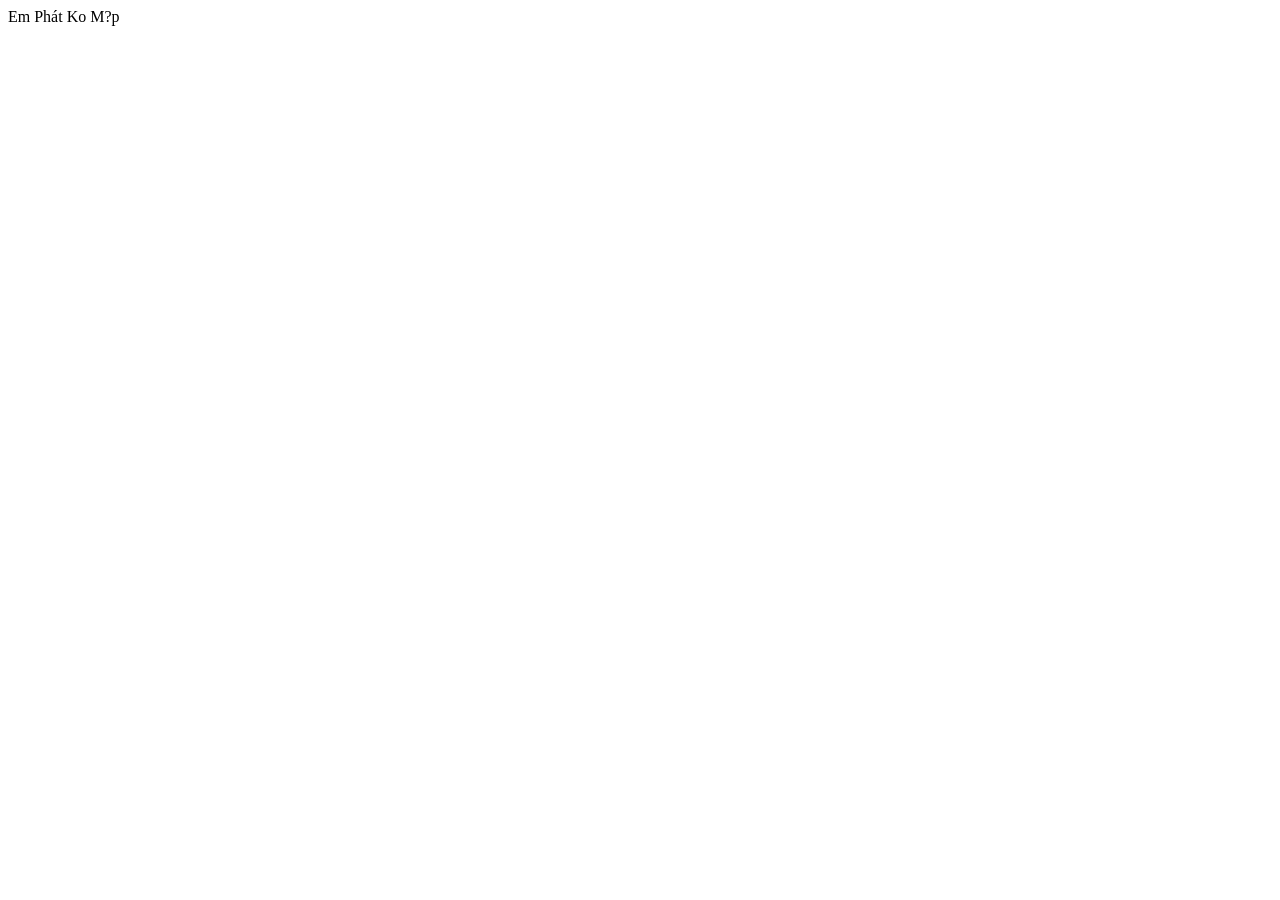
==== Birdee/src/java/test.html @ a6e66134 "phát" ====
<!DOCTYPE html>
<!--
Click nbfs://nbhost/SystemFileSystem/Templates/Licenses/license-default.txt to change this license
Click nbfs://nbhost/SystemFileSystem/Templates/JSP_Servlet/Html.html to edit this template
-->
<html>
    <head>
        <title>TODO supply a title</title>
        <meta charset="UTF-8">
        <meta name="viewport" content="width=device-width, initial-scale=1.0">
    </head>
    <body>
        <div>Em Phát Ko M?p</div>
    </body>
</html>
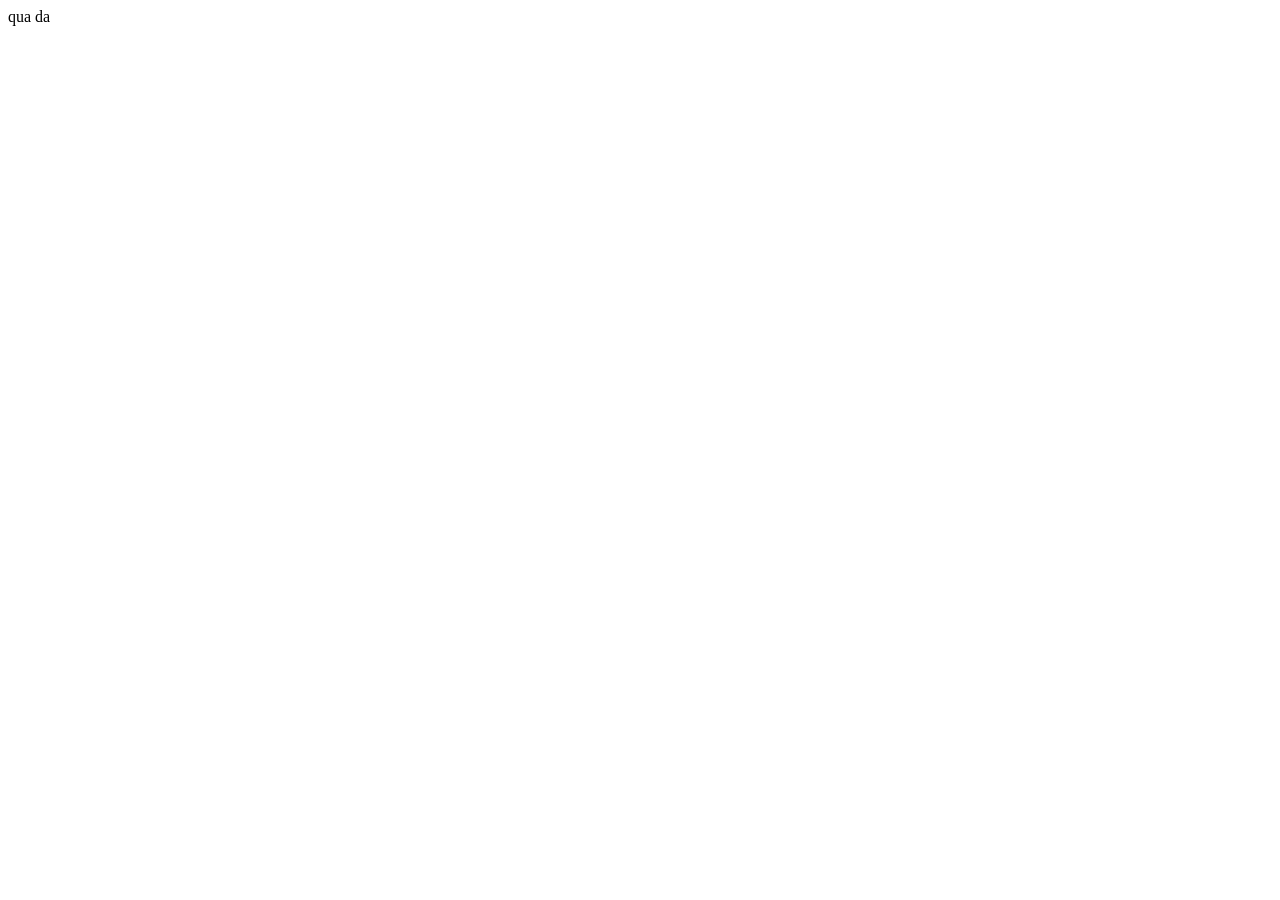
==== commit d874fa59: "phát" ====
--- a/Birdee/src/java/test.html
+++ b/Birdee/src/java/test.html
@@ -10,6 +10,6 @@
         <meta name="viewport" content="width=device-width, initial-scale=1.0">
     </head>
     <body>
-        <div>Em Phát Ko M?p</div>
+        <div>qua da</div>
     </body>
 </html>
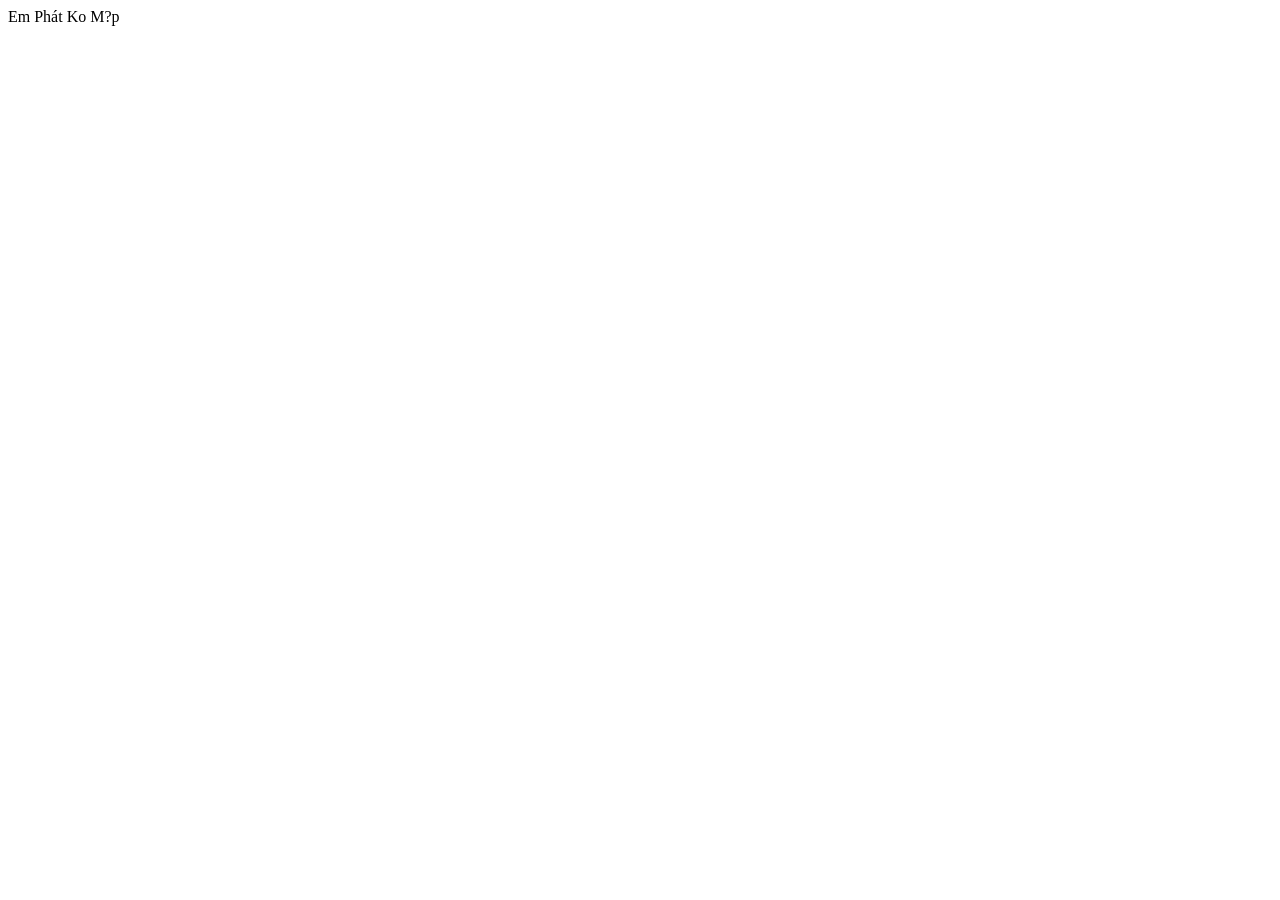
==== commit 9bb4abf4: "Merge branch 'main' into Khoi" ====
--- a/Birdee/src/java/test.html
+++ b/Birdee/src/java/test.html
@@ -10,6 +10,6 @@
         <meta name="viewport" content="width=device-width, initial-scale=1.0">
     </head>
     <body>
-        <div>qua da</div>
+        <div>Em Phát Ko M?p</div>
     </body>
 </html>
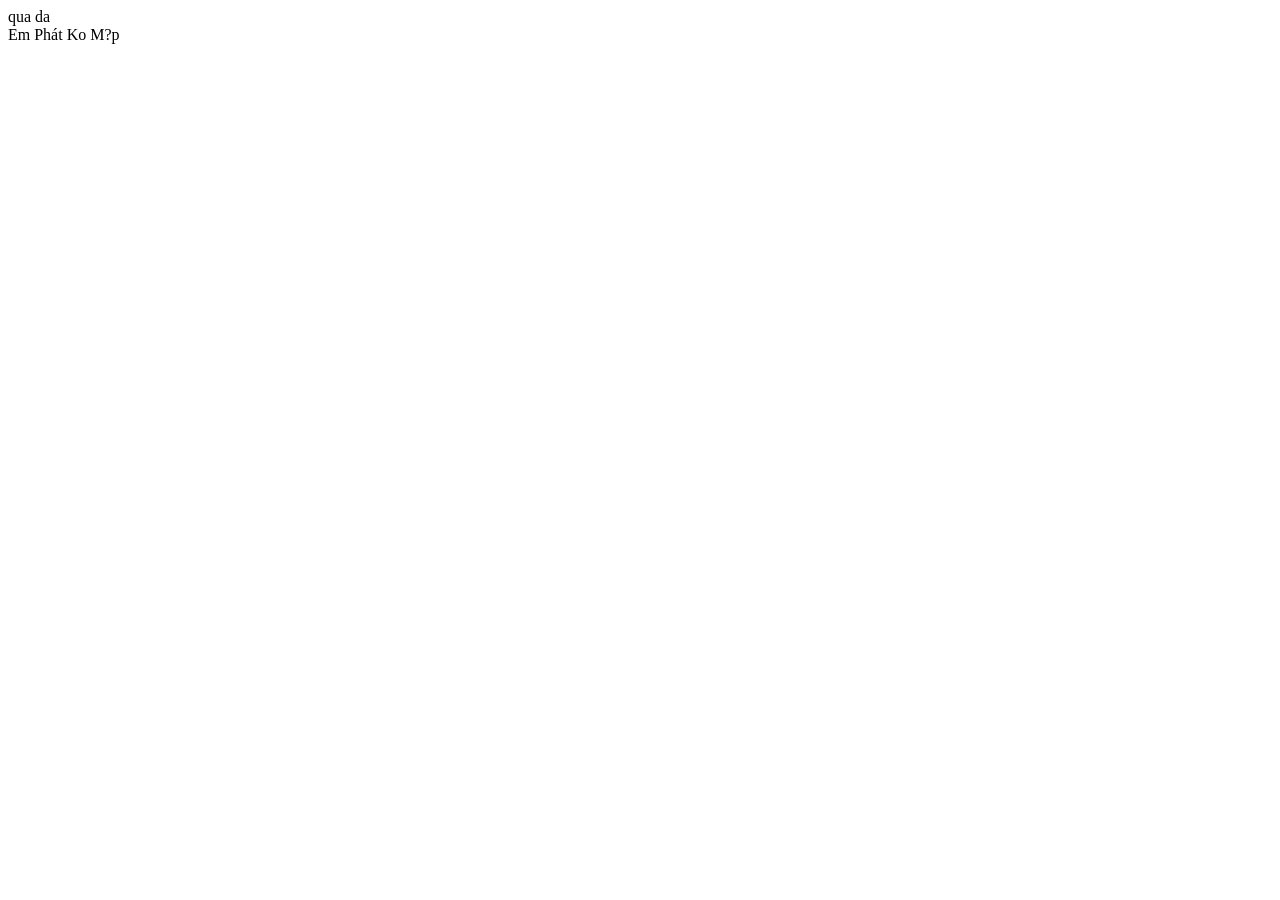
==== commit dce5912d: "Merge branch 'main' into Phat" ====
--- a/Birdee/src/java/test.html
+++ b/Birdee/src/java/test.html
@@ -10,6 +10,10 @@
         <meta name="viewport" content="width=device-width, initial-scale=1.0">
     </head>
     <body>
+
+        <div>qua da</div>
+
         <div>Em Phát Ko M?p</div>
+
     </body>
 </html>
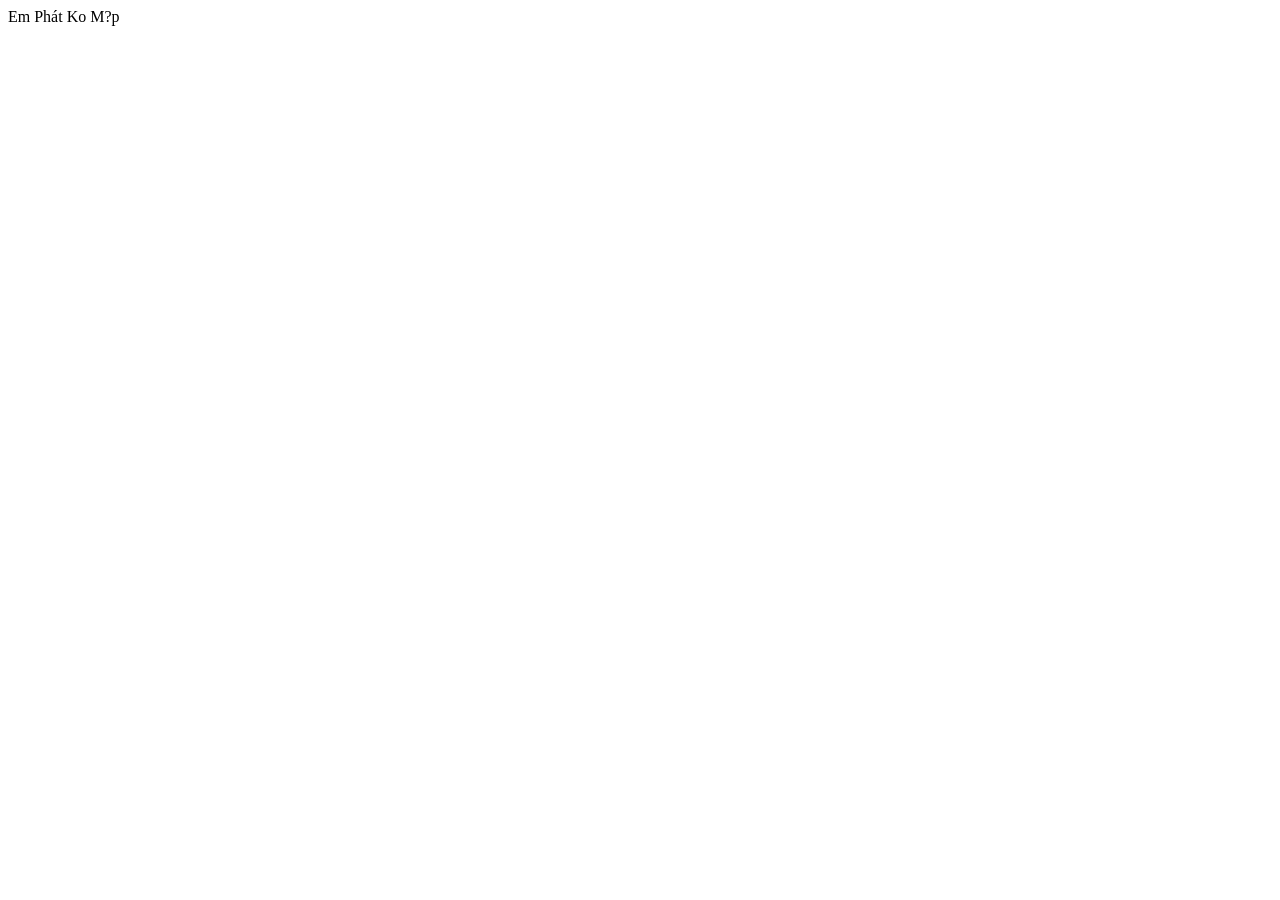
==== commit ce531c7e: "Merge branch 'Khoi' of https://github.com/khoipn99/Birdee into Khoi" ====
--- a/Birdee/src/java/test.html
+++ b/Birdee/src/java/test.html
@@ -10,10 +10,6 @@
         <meta name="viewport" content="width=device-width, initial-scale=1.0">
     </head>
     <body>
-
-        <div>qua da</div>
-
         <div>Em Phát Ko M?p</div>
-
     </body>
 </html>
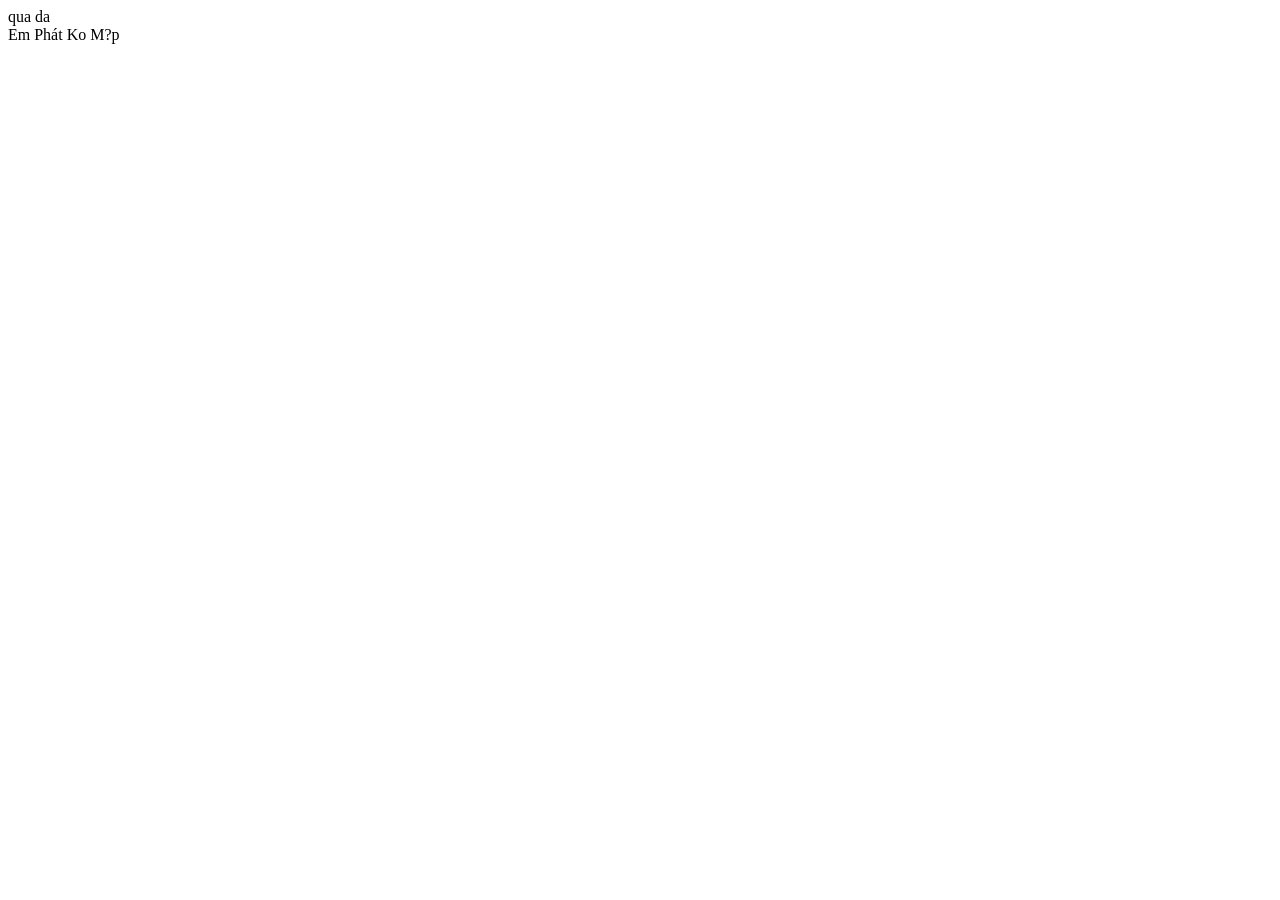
==== commit 88ee44d2: "Merge branch 'main' into Khoi" ====
--- a/Birdee/src/java/test.html
+++ b/Birdee/src/java/test.html
@@ -10,6 +10,10 @@
         <meta name="viewport" content="width=device-width, initial-scale=1.0">
     </head>
     <body>
+
+        <div>qua da</div>
+
         <div>Em Phát Ko M?p</div>
+
     </body>
 </html>
